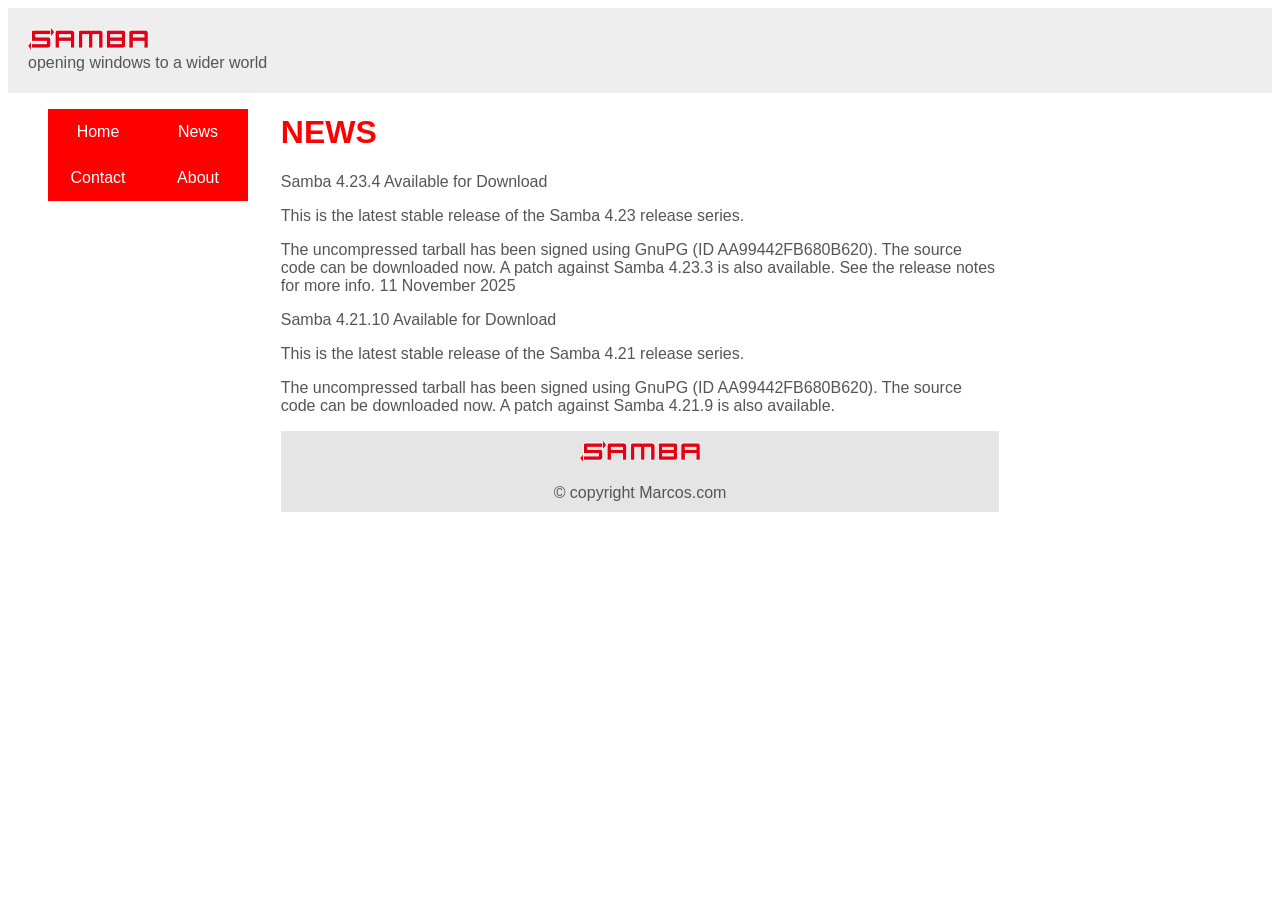
==== news.html @ 09d0e7d1 "Add files via upload" ====
<!DOCTYPE html>
<html>
<head>
<title>Samba</title>
<meta name="viewport" content="width=device-width, initial-scale=1.0">
<link rel="stylesheet" href="css/estil.css">
<link rel="icon" type=image/x-icon href= images/favicon.ico>
</head>
<body>
<!-- Cap -->
<div class="cap">
  <div style="padding:20px;">
  <img src="images/samba.png" alt="Samba" width=120px>
  <br>
   opening windows to a wider world</div>
</div>
<!-- Menu -->
<div style="overflow:auto">
 <div class="menu">
 <ul>
    <li><a href="index.html">Home</a></li>
    <li><a href="news.html">News</a></li>
    <li><a href="contact.html">Contact</a></li>
    <li><a href="about.html">About</a></li>
 </ul>
 </div>

  <div class="main">
    <h1 style="color:red;">NEWS</h1>
    <p>Samba 4.23.4 Available for Download</p>

<p>This is the latest stable release of the Samba 4.23 release series.

<p>The uncompressed tarball has been signed using GnuPG (ID AA99442FB680B620). The source code can be downloaded now. A patch against Samba 4.23.3 is also available. See the release notes for more info.
11 November 2025</p>

<p>Samba 4.21.10 Available for Download</p>

<p>This is the latest stable release of the Samba 4.21 release series.</p>

<p>The uncompressed tarball has been signed using GnuPG (ID AA99442FB680B620). The source code can be downloaded now. A patch against Samba 4.21.9 is also available.</p>


<!-- Peu de pagina -->
<div class="peu">
<img src="images/samba.png" alt="Samba" width= 120px>
<br><br>
© copyright Marcos.com
</div>

</body>
</html>
---- css/estil.css ----
* {
  box-sizing: border-box;
  font-family:sans-serif;
  color:#555;
}

 .menu ul {
  list-style-type: none;
  overflow: hidden;
}

.menu ul li {
  float: left;
}

.menu ul li a {
  display: block;
  color: white;
  background-color:red;
  text-align: center;
  padding: 14px 16px;
  text-decoration: none;
  width:100px;
}

.menu ul li a:hover {
  text-decoration:underline;
  }
.cap{
background-color: #eee;
padding-bottom:1px;
text-align:left;
width:100%;
}

.menu {
  float: left;
  width: 20%;
}

.main {
  float: left;
  width: 60%;
  padding: 0 20px;
}
.peu{
    color:000;
    background-color:#e5e5e5;
    text-align:center;
    padding:10px;
    margin-top:7px;


}
.right {
  background-color: #fff;
  float: left;
  width: 20%;
  padding: 15px;
  margin-top: 7px;
  text-align: left;
  color:#555;
}

@media only screen and (max-width: 620px) {
  /* For mobile phones: */
  .menu, .main, .right {
    width: 100%;
  }
}
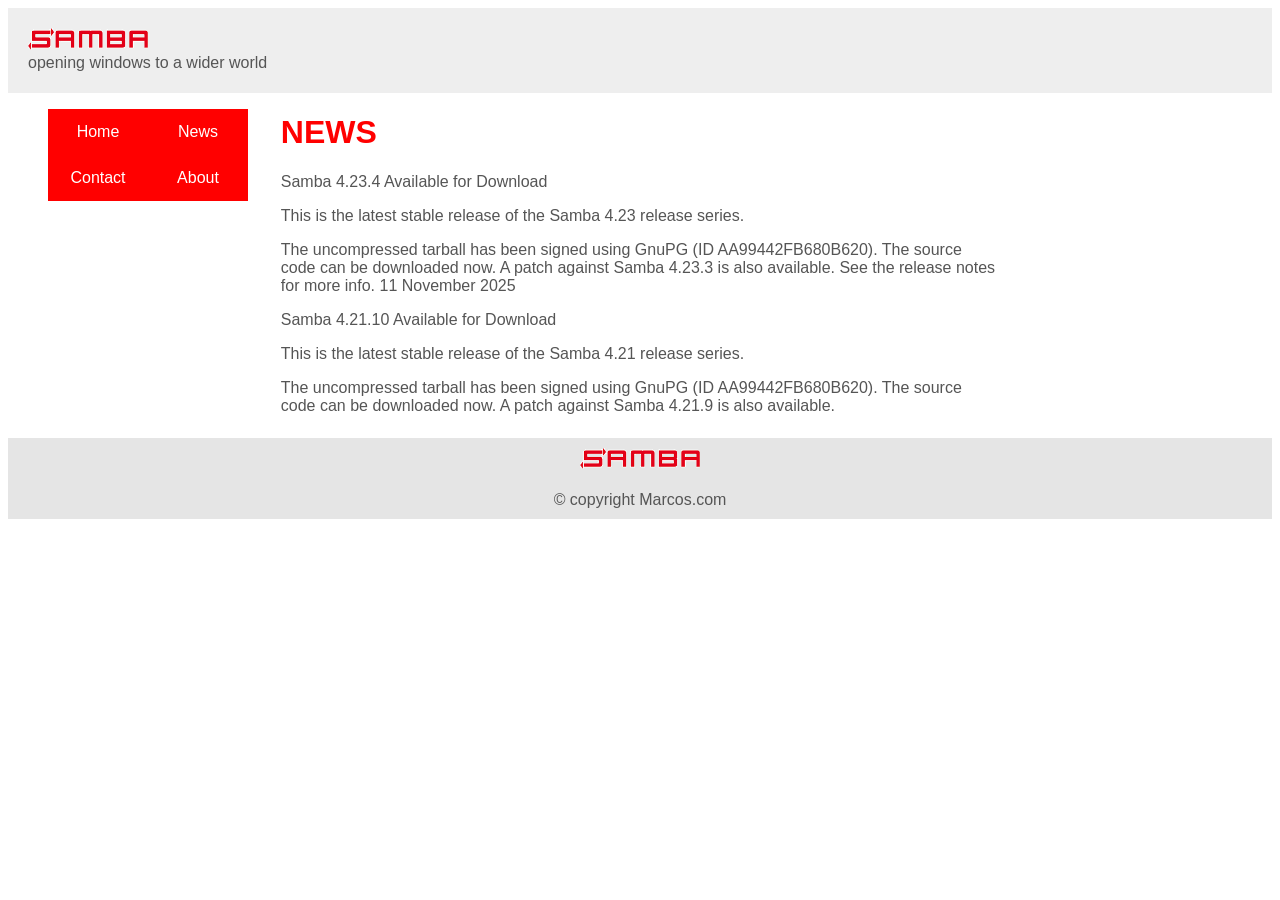
==== commit bb3ff700: "Add files via upload" ====
--- a/news.html
+++ b/news.html
@@ -40,7 +40,8 @@
 
 <p>The uncompressed tarball has been signed using GnuPG (ID AA99442FB680B620). The source code can be downloaded now. A patch against Samba 4.21.9 is also available.</p>
 
-
+ </div>
+</div>
 <!-- Peu de pagina -->
 <div class="peu">
 <img src="images/samba.png" alt="Samba" width= 120px>
